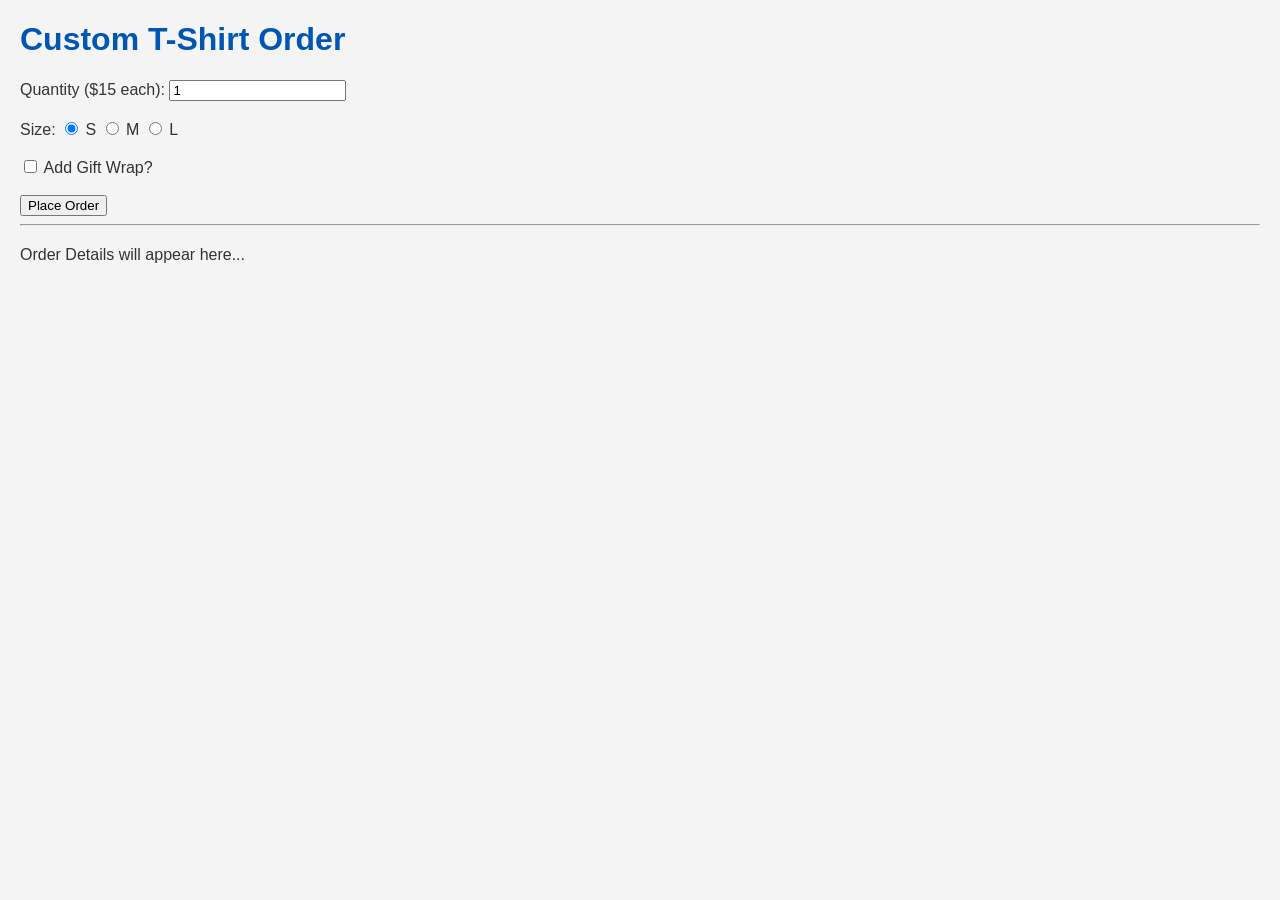
==== w3/index.html @ 4db34466 "Step 1 Complete" ====
<!DOCTYPE html>
<html lang="en">

<head>
    <meta charset="UTF-8">
    <meta name="viewport" content="width=device-width, initial-scale=1.0">
    <link rel="stylesheet" href="style.css">
    <script type="module" src="app.js"></script>
    <title>Week 2.1</title>
</head>

<body>
    <h1>Custom T-Shirt Order</h1>
    
    <form id="order-form">
        
        <label>Quantity ($15 each): 
            <input type="number" id="qty" value="1" min="1">
        </label>
        <br><br>

        <label>Size:</label>
        <label><input type="radio" name="size" value="Small" checked> S</label>
        <label><input type="radio" name="size" value="Medium"> M</label>
        <label><input type="radio" name="size" value="Large"> L</label>
        <br><br>

        <label>
            <input type="checkbox" id="gift-wrap"> Add Gift Wrap?
        </label>
        <br><br>

        <button type="submit">Place Order</button>
    </form>

    <hr>
    
    <div id="order-summary">
        <p>Order Details will appear here...</p>
    </div>
</body>

</html>
---- w3/style.css ----
body {
    font-family: Arial, sans-serif;
    margin: 20px;
    background-color: #f4f4f4;
    /* A light grey background */
    color: #333;
}

h1 {
    color: #0056b3;
}

p {
    line-height: 1.6;
}

.container {
    max-width: 800px;
    margin: 0 auto; /* Center the content */
    padding: 15px;
    background-color: #ffffff;
    box-shadow: 0 2px 5px rgba(0,0,0,0.1);
    border-radius: 8px;
}
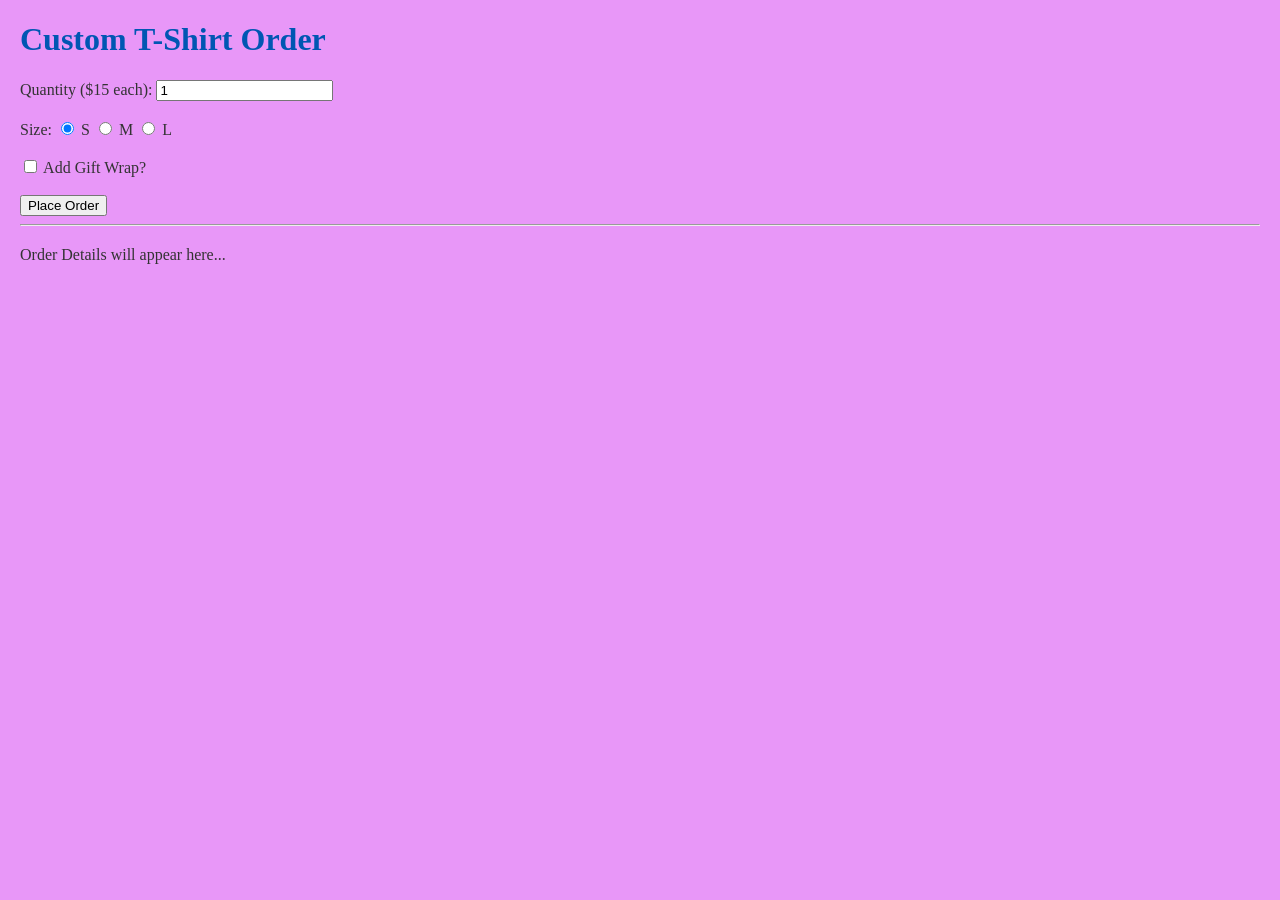
==== commit 926f8db0: "Step 3 Complete" ====
--- a/w3/index.html
+++ b/w3/index.html
@@ -6,7 +6,7 @@
     <meta name="viewport" content="width=device-width, initial-scale=1.0">
     <link rel="stylesheet" href="style.css">
     <script type="module" src="app.js"></script>
-    <title>Week 2.1</title>
+    <title>Week Three</title>
 </head>
 
 <body>
@@ -15,14 +15,14 @@
     <form id="order-form">
         
         <label>Quantity ($15 each): 
-            <input type="number" id="qty" value="1" min="1">
+            <input type="number" id="qty" value="1" min="1" required>
         </label>
         <br><br>
 
         <label>Size:</label>
-        <label><input type="radio" name="size" value="Small" checked> S</label>
-        <label><input type="radio" name="size" value="Medium"> M</label>
-        <label><input type="radio" name="size" value="Large"> L</label>
+        <label><input type="radio" name="size" value="small" checked> S</label>
+        <label><input type="radio" name="size" value="medium"> M</label>
+        <label><input type="radio" name="size" value="large"> L</label>
         <br><br>
 
         <label>
--- a/w3/style.css
+++ b/w3/style.css
@@ -1,7 +1,7 @@
 body {
-    font-family: Arial, sans-serif;
+    font-family: Garamond, serif;
     margin: 20px;
-    background-color: #f4f4f4;
+    background-color: #e897f8;
     /* A light grey background */
     color: #333;
 }
